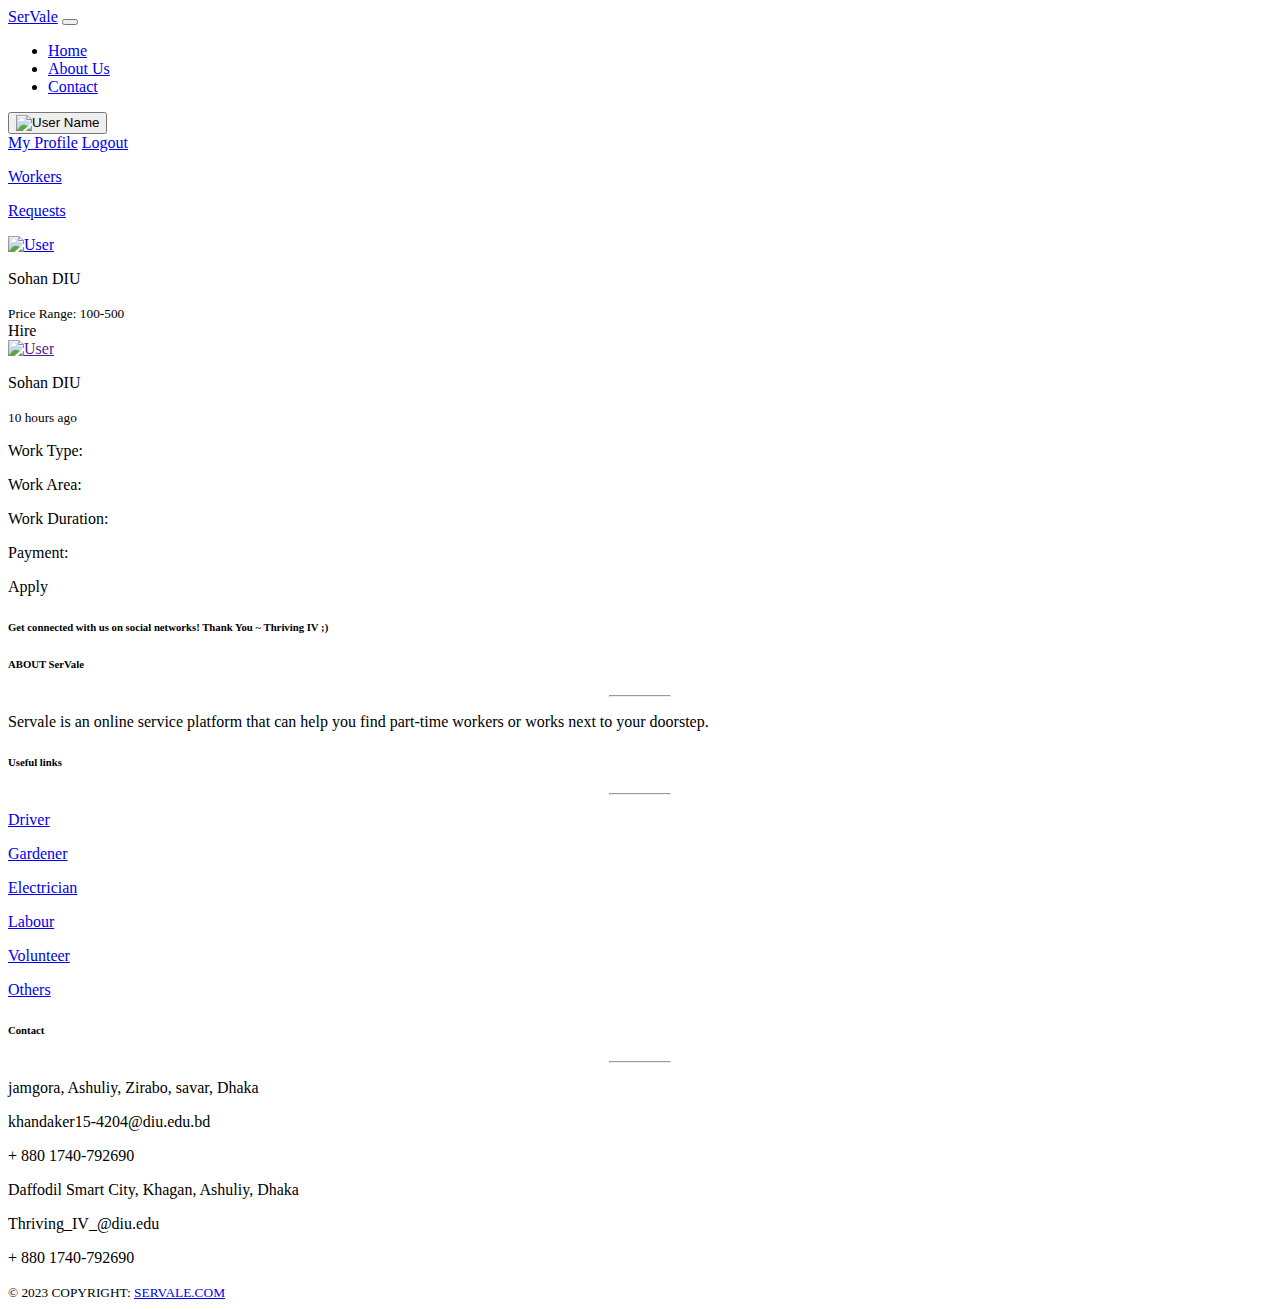
==== category-driver.html @ fb0847e5 "2nd update" ====
<!DOCTYPE html>
<html lang="en">
	<head>
		<meta charset="UTF-8" />
		<meta name="description" content="" />
		<meta http-equiv="X-UA-Compatible" content="IE=edge" />
		<meta name="viewport" content="width=device-width, initial-scale=1, shrink-to-fit=no" />
		<!-- The above 4 meta tags *must* come first in the head; any other head content must come *after* these tags -->

		<!-- Title -->
		<title>seravle - Driver</title>

		<!-- Favicon -->
		<link rel="icon" href="img/core-img/favicon.ico" />

		<!-- Core Stylesheet -->
		<link href="style.css" rel="stylesheet" />

		<!-- FontAwesome -->
		<link rel="stylesheet" href="https://cdnjs.cloudflare.com/ajax/libs/font-awesome/5.11.2/css/all.css" integrity="sha256-46qynGAkLSFpVbEBog43gvNhfrOj+BmwXdxFgVK/Kvc=" crossorigin="anonymous" />

		<!-- Responsive CSS -->
		<link href="css/responsive/responsive.css" rel="stylesheet" />
	</head>

	<body>
		<!-- ***** Header Area Start ***** -->
		<header class="header_area" id="header">
			<div class="container-fluid h-100">
				<div class="row h-100">
					<div class="col-12 h-100">
						<nav class="h-100 navbar navbar-expand-lg">
							<a class="navbar-brand" href="index.html">SerVale</a>
							<button class="navbar-toggler" type="button" data-toggle="collapse" data-target="#workBookNav" aria-controls="workBookNav" aria-expanded="false" aria-label="Toggle navigation">
								<span class="fa fa-bars"></span>
							</button>
							<!-- Nav -->
							<div class="collapse navbar-collapse" id="workBookNav">
								<ul class="navbar-nav mr-auto" id="workBookMenu">
									<li class="nav-item">
										<a class="nav-link" href="index.html">Home </a>
									</li>
									<li class="nav-item">
										<a class="nav-link" href="#about-us">About Us</a>
									</li>
									<li class="nav-item">
										<a class="nav-link" href="#contact-us">Contact</a>
									</li>
								</ul>
								<!-- User Profile btn Start -->
								<div class="dropdown">
									<button class="btn profile-btn dropdown-toggle btn-shadow" type="button" id="dropdownMenuButton" data-toggle="dropdown" aria-haspopup="true" aria-expanded="false">
										<img src="https://image.flaticon.com/icons/png/512/236/236832.png" alt="User Name" title="User Name" class="img-circle m-auto" />
									</button>
									<div class="dropdown-menu dropdown-menu-center dropdown-menu-lg-right" aria-labelledby="dropdownMenuButton">
										<a class="dropdown-item" href="profile.html"><i class="fas fa-user-circle pr-2"></i>My Profile</a>
										<a class="dropdown-item" href="#"><i class="fas fa-power-off pr-2"></i>Logout</a>
									</div>
								</div>
								<!-- User Profile btn End -->
							</div>
						</nav>
					</div>
				</div>
			</div>
		</header>
		<!-- ***** Header Area End ***** -->

		<!-- ***** BreadCrumb Area Start ***** -->
		<div class="breadCrumb-area bg-img bg-overlay" style="background-image: url(img/bg-img/service-bg.jpg)"></div>
		<!-- ***** BreadCrumb Area End ***** -->

		<!-- ***** Profile Area Start***** -->
		<div class="container">
			<div class="wrap-profile">
				<div class="row">
					<div class="details-form">
						<!-- Tabs -->
						<div class="nav nav-tabs nav-justified" id="heroTab" role="tablist">
							<a class="nav-item nav-link active" id="nav-workers-tab" data-toggle="tab" href="#nav-workers" role="tab" aria-controls="nav-workers" aria-selected="true"
								><i class="fas fa-street-view pr-2 fa-2x"></i>
								<p class="f-600 m-auto">Workers</p></a
							>
							<a class="nav-item nav-link" id="nav-workReq-tab" data-toggle="tab" href="#nav-workReq" role="tab" aria-controls="nav-workReq" aria-selected="false"
								><i class="fas fa-search-dollar pr-2 fa-2x"></i>
								<p class="f-600 m-auto">Requests</p></a
							>
						</div>
						<!-- Tabs Content -->
						<div class="tab-content" id="nav-tabContent">
							<!-- Workers tab -->
							<div class="tab-pane show active" id="nav-workers" role="tabpanel" aria-labelledby="nav-workers-tab">
								<div class="row">
									<div class="col-12">
										<div class="cardbox">
											<!-- cardbox heading -->
											<div class="cardbox-heading">
												<div class="media m-0 row">
													<div class="d-flex m-auto col-sm-1 p-0">
														<a class="m-auto" href="#"><img class="rounded-circle" src="http://www.themashabrand.com/templates/bootsnipp/post/assets/img/users/4.jpg" alt="User"/></a>
													</div>
													<div class="media-body col-sm-8 ml-sm-3">
														<p class="font-weight-bold m-0">Sohan DIU</p>
														<small><i class="fas fa-dollar-sign pr-1"></i>Price Range:<span> 100-500</span></small>
													</div>
													<div class="btn workBook-btn col-sm-3 m-auto">Hire</div>
												</div>
											</div>
										</div>
									</div>
								</div>
							</div>
							<!-- User Request tab -->
							<div class="tab-pane" id="nav-workReq" role="tabpanel" aria-labelledby="nav-workReq-tab">
								<div class="row">
									<div class="col-12">
										<div class="cardbox">
											<!-- cardbox heading -->
											<div class="cardbox-heading">
												<div class="media m-0">
													<div class="d-flex mr-3">
														<a href=""><img class="rounded-circle" src="http://www.themashabrand.com/templates/bootsnipp/post/assets/img/users/4.jpg" alt="User"/></a>
													</div>
													<div class="media-body">
														<p class="font-weight-bold m-0">Sohan DIU</p>
														<small
															><span><i class="far fa-clock pr-1"></i>10 hours ago</span></small
														>
													</div>
												</div>
											</div>
											<!-- cardbox item -->
											<div class="cardbox-item">
												<p>Work Type:</p>
												<p>Work Area:</p>
												<p>Work Duration:</p>
												<p>Payment:</p>
											</div>
											<!-- cardbox base -->
											<div class="cardbox-base">
												<div class="btn workBook-btn col-sm-3 offset-sm-9">Apply</div>
											</div>
										</div>
									</div>
								</div>
							</div>
						</div>
					</div>
				</div>
			</div>
		</div>
		<!-- ***** Profile Area End ***** -->

		<!-- Footer Area Start -->
		<footer class="page-footer mt-5">
			<!-- Footer Top -->
			<div class="footer-top">
				<div class="container">
					<!-- Grid row-->
					<div class="row py-2 d-flex align-items-center">
						<!-- Grid column -->
						<div class="col-md-6 col-lg-5 text-center text-md-left mb-3 mb-md-0">
							<h6 class="mb-0 text-white">Get connected with us on social networks! Thank You ~ Thriving IV ;)</h6>
						</div>
						<!-- Grid column -->

						<!-- Grid column -->
						<div class="col-md-6 col-lg-7 text-center text-md-right">
							<!-- Facebook -->
							<a class="fb-ic">
								<i class="fab fa-facebook-f mr-4"> </i>
							</a>
							<!-- Twitter -->
							<a class="tw-ic">
								<i class="fab fa-twitter mr-4"> </i>
							</a>
							<!-- Google +-->
							<a class="gplus-ic">
								<i class="fab fa-google-plus-g mr-4"> </i>
							</a>
							<!--Instagram-->
							<a class="ins-ic">
								<i class="fab fa-instagram"> </i>
							</a>
						</div>
						<!-- Grid column -->
					</div>
					<!-- Grid row-->
				</div>
			</div>
			<!-- Footer Top -->

			<!-- Footer Links -->
			<div class="footer-links container text-center mt-4">
				<!-- Grid row -->
				<div class="row text-center" id="about-us">
					<!-- Grid column -->
					<div class="col-12 mx-auto mb-3">
						<!-- Content -->
						<h6 class="text-uppercase font-weight-bold text-white">ABOUT SerVale</h6>
						<hr class="mb-4 mt-0 mx-auto" style="width: 60px;" />
						<p>Servale is an online service platform that can help you find part-time workers or works next to your doorstep.</p>
					</div>
					<!-- Grid column -->
				</div>
				<!-- Grid row -->

				<!-- Grid row -->
				<div class="row">
					<!-- Grid column -->
					<div class="col-xl-12 mx-auto mb-3 text-center">
						<!-- Links -->
						<h6 class="text-uppercase font-weight-bold text-white">Useful links</h6>
						<hr class="mb-4 mt-0 mx-auto" style="width: 60px;" />
						<p class="d-sm-inline-block mx-3">
							<a href="category-driver.html">Driver</a>
						</p>
						<p class="d-sm-inline-block mx-3">
							<a href="category-gardener.html">Gardener</a>
						</p>
						<p class="d-sm-inline-block mx-3">
							<a href="category-electrician.html">Electrician</a>
						</p>
						<p class="d-sm-inline-block mx-3">
							<a href="category-labour.html">Labour</a>
						</p>
						<p class="d-sm-inline-block mx-3">
							<a href="category-volunteer.html">Volunteer</a>
						</p>
						<p class="d-sm-inline-block mx-3">
							<a href="category-others.html">Others</a>
						</p>
					</div>
					<!-- Grid column -->
				</div>
				<!-- Grid row -->

				<!-- Grid row -->
				<div class="row" id="contact-us">
					<!-- Grid column -->
					<div class="col-xl-8 mx-auto mb-4">
						<!-- Links -->
						<h6 class="text-uppercase font-weight-bold text-center text-white">Contact</h6>
						<hr class="mb-4 mt-0 mx-auto" style="width: 60px;" />
						<div class="row">
							<div class="col-sm-6">
								<p><i class="fas fa-home pr-2"></i> jamgora, Ashuliy, Zirabo, savar, Dhaka</p>
								<p><i class="fas fa-envelope pr-2"></i> khandaker15-4204@diu.edu.bd</p>
								<p><i class="fas fa-phone pr-2"></i> + 880 1740-792690</p>
							</div>
							<div class="col-sm-6">
								<p><i class="fas fa-home pr-2"></i> Daffodil Smart City, Khagan, Ashuliy, Dhaka</p>
								<p><i class="fas fa-envelope pr-2"></i> Thriving_IV_@diu.edu</p>
								<p><i class="fas fa-phone pr-2"></i> + 880 1740-792690</p>
							</div>
						</div>
					</div>
					<!-- Grid column -->
				</div>
				<!-- Grid row -->
			</div>
			<!-- Footer Links -->

			<!-- Copyright -->
			<div class="footer-copyright text-center py-1">
				<small>© 2023 COPYRIGHT: <a href="index.html"> SERVALE.COM</a></small>
			</div>
			<!-- Copyright -->
		</footer>
		<!-- Footer Area End -->

		<!-- jQuery-2.2.4 js -->
		<script src="js/jquery/jquery-2.2.4.min.js"></script>
		<!-- Popper js -->
		<script
			src="https://cdnjs.cloudflare.com/ajax/libs/popper.js/1.14.7/umd/popper.min.js"
			integrity="sha384-UO2eT0CpHqdSJQ6hJty5KVphtPhzWj9WO1clHTMGa3JDZwrnQq4sF86dIHNDz0W1"
			crossorigin="anonymous"
		></script>
		<!-- Bootstrap-4 js -->
		<script
			src="https://stackpath.bootstrapcdn.com/bootstrap/4.3.1/js/bootstrap.min.js"
			integrity="sha384-JjSmVgyd0p3pXB1rRibZUAYoIIy6OrQ6VrjIEaFf/nJGzIxFDsf4x0xIM+B07jRM"
			crossorigin="anonymous"
		></script>
		<!-- All Plugins js -->
		<script src="js/others/plugins.js"></script>
		<!-- Active JS -->
		<script src="js/active.js"></script>
	</body>
</html>
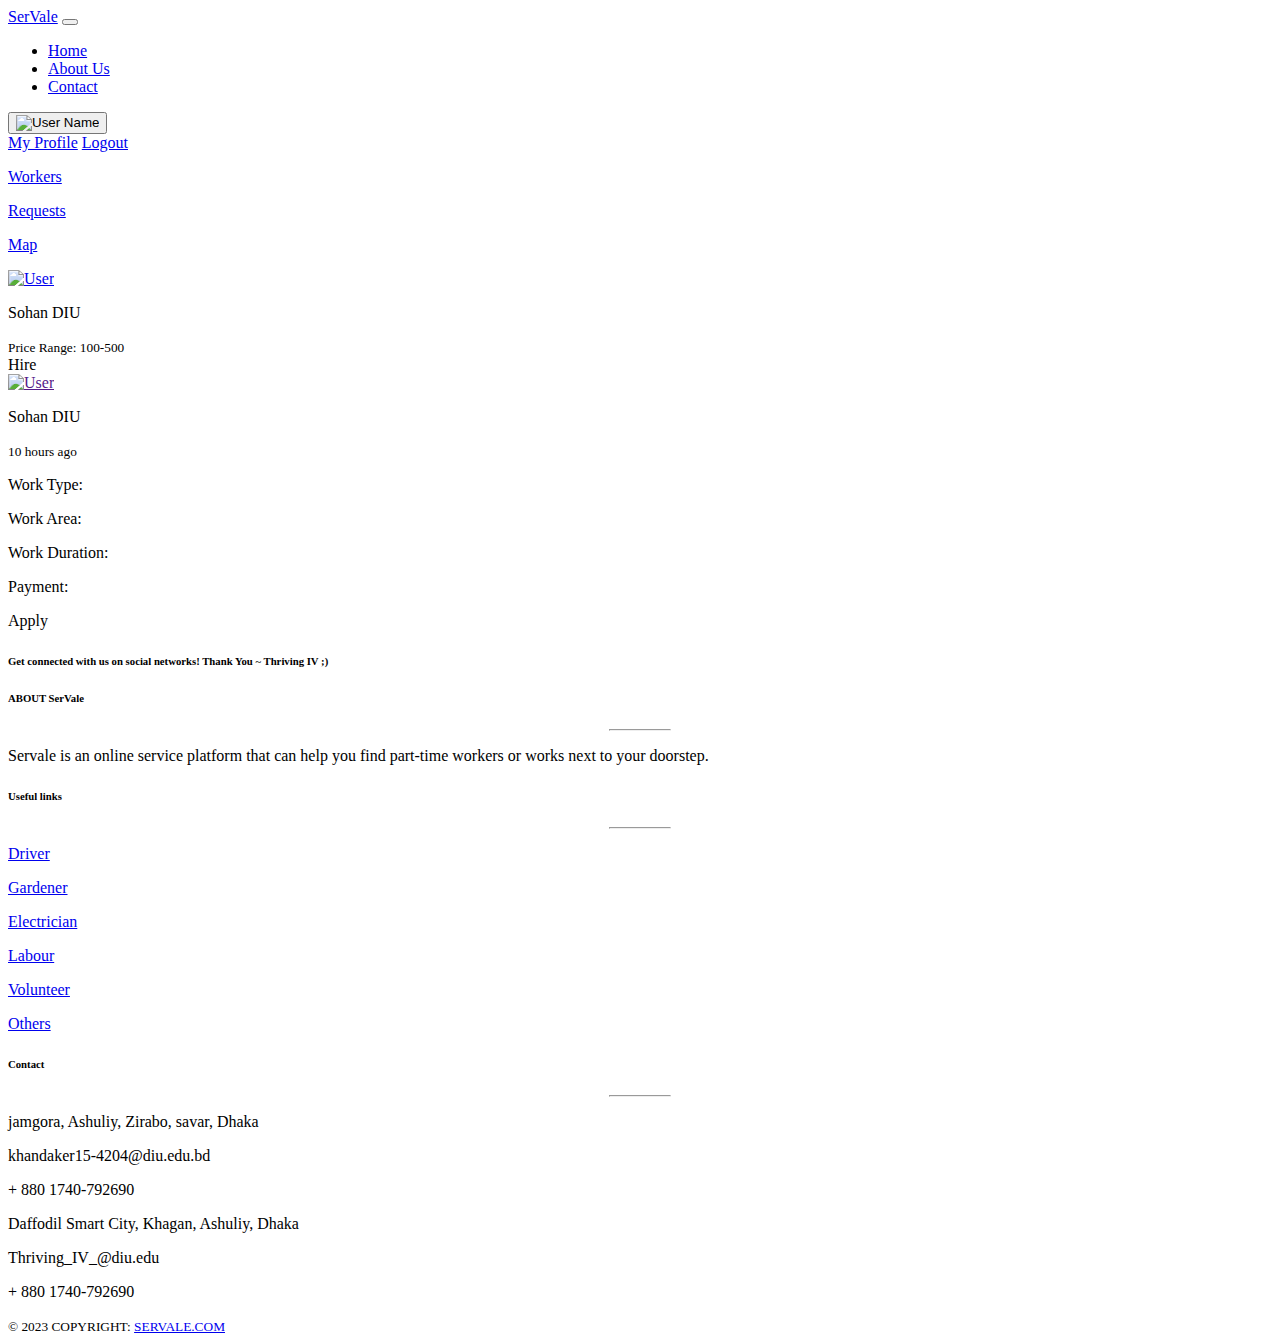
==== commit a38f221e: "Hi" ====
--- a/category-driver.html
+++ b/category-driver.html
@@ -85,6 +85,10 @@
 								><i class="fas fa-search-dollar pr-2 fa-2x"></i>
 								<p class="f-600 m-auto">Requests</p></a
 							>
+							<a class="nav-item nav-link active" id="nav-map-tab" data-toggle="tab" href="#nav-workers" role="tab" aria-controls="nav-workers" aria-selected="true"
+								><i class="fas fa-map pr-2 fa-2x"></i>
+								<p class="f-600 m-auto">Map</p></a
+							>
 						</div>
 						<!-- Tabs Content -->
 						<div class="tab-content" id="nav-tabContent">
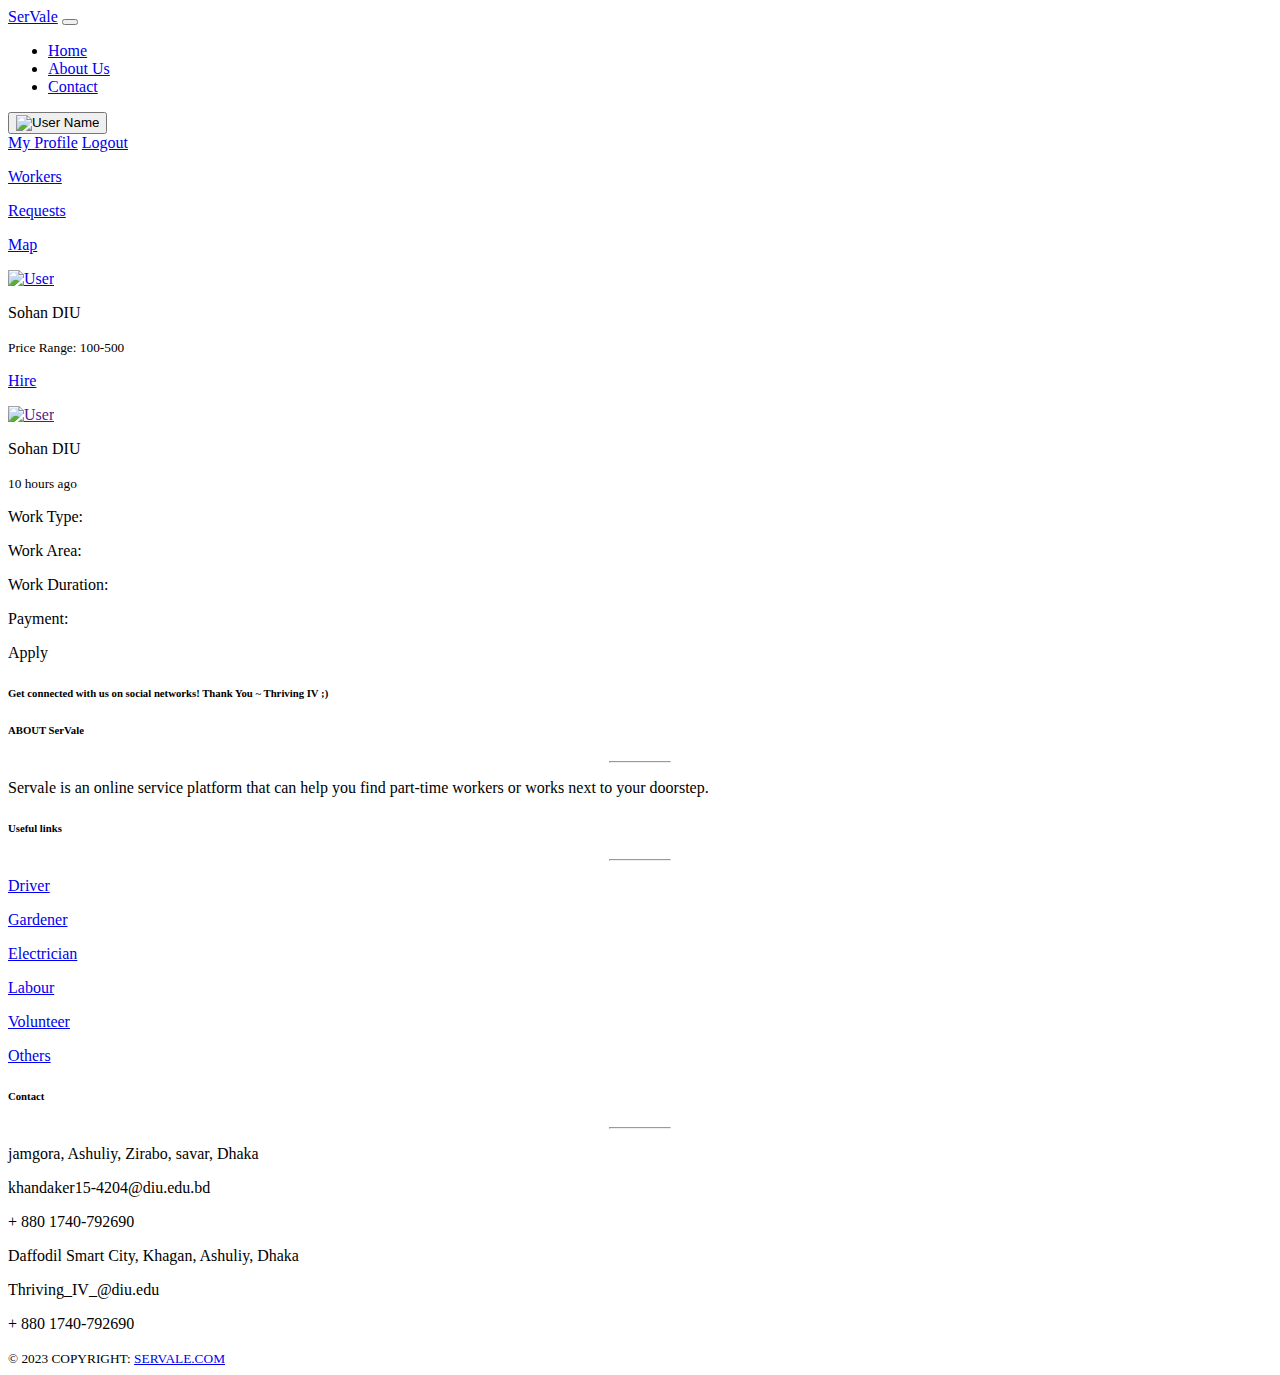
==== commit 0d9f8727: "final updates" ====
--- a/category-driver.html
+++ b/category-driver.html
@@ -85,7 +85,7 @@
 								><i class="fas fa-search-dollar pr-2 fa-2x"></i>
 								<p class="f-600 m-auto">Requests</p></a
 							>
-							<a class="nav-item nav-link active" id="nav-map-tab" data-toggle="tab" href="#nav-workers" role="tab" aria-controls="nav-workers" aria-selected="true"
+							<a class="nav-item nav-link active"  href="Google-map.html" 
 								><i class="fas fa-map pr-2 fa-2x"></i>
 								<p class="f-600 m-auto">Map</p></a
 							>
@@ -107,7 +107,8 @@
 														<p class="font-weight-bold m-0">Sohan DIU</p>
 														<small><i class="fas fa-dollar-sign pr-1"></i>Price Range:<span> 100-500</span></small>
 													</div>
-													<div class="btn workBook-btn col-sm-3 m-auto">Hire</div>
+													<a class="btn workBook-btn col-sm-3 m-auto"  href="log-reg.html" >
+													<p class="f-600 m-auto">Hire</p></a>
 												</div>
 											</div>
 										</div>
